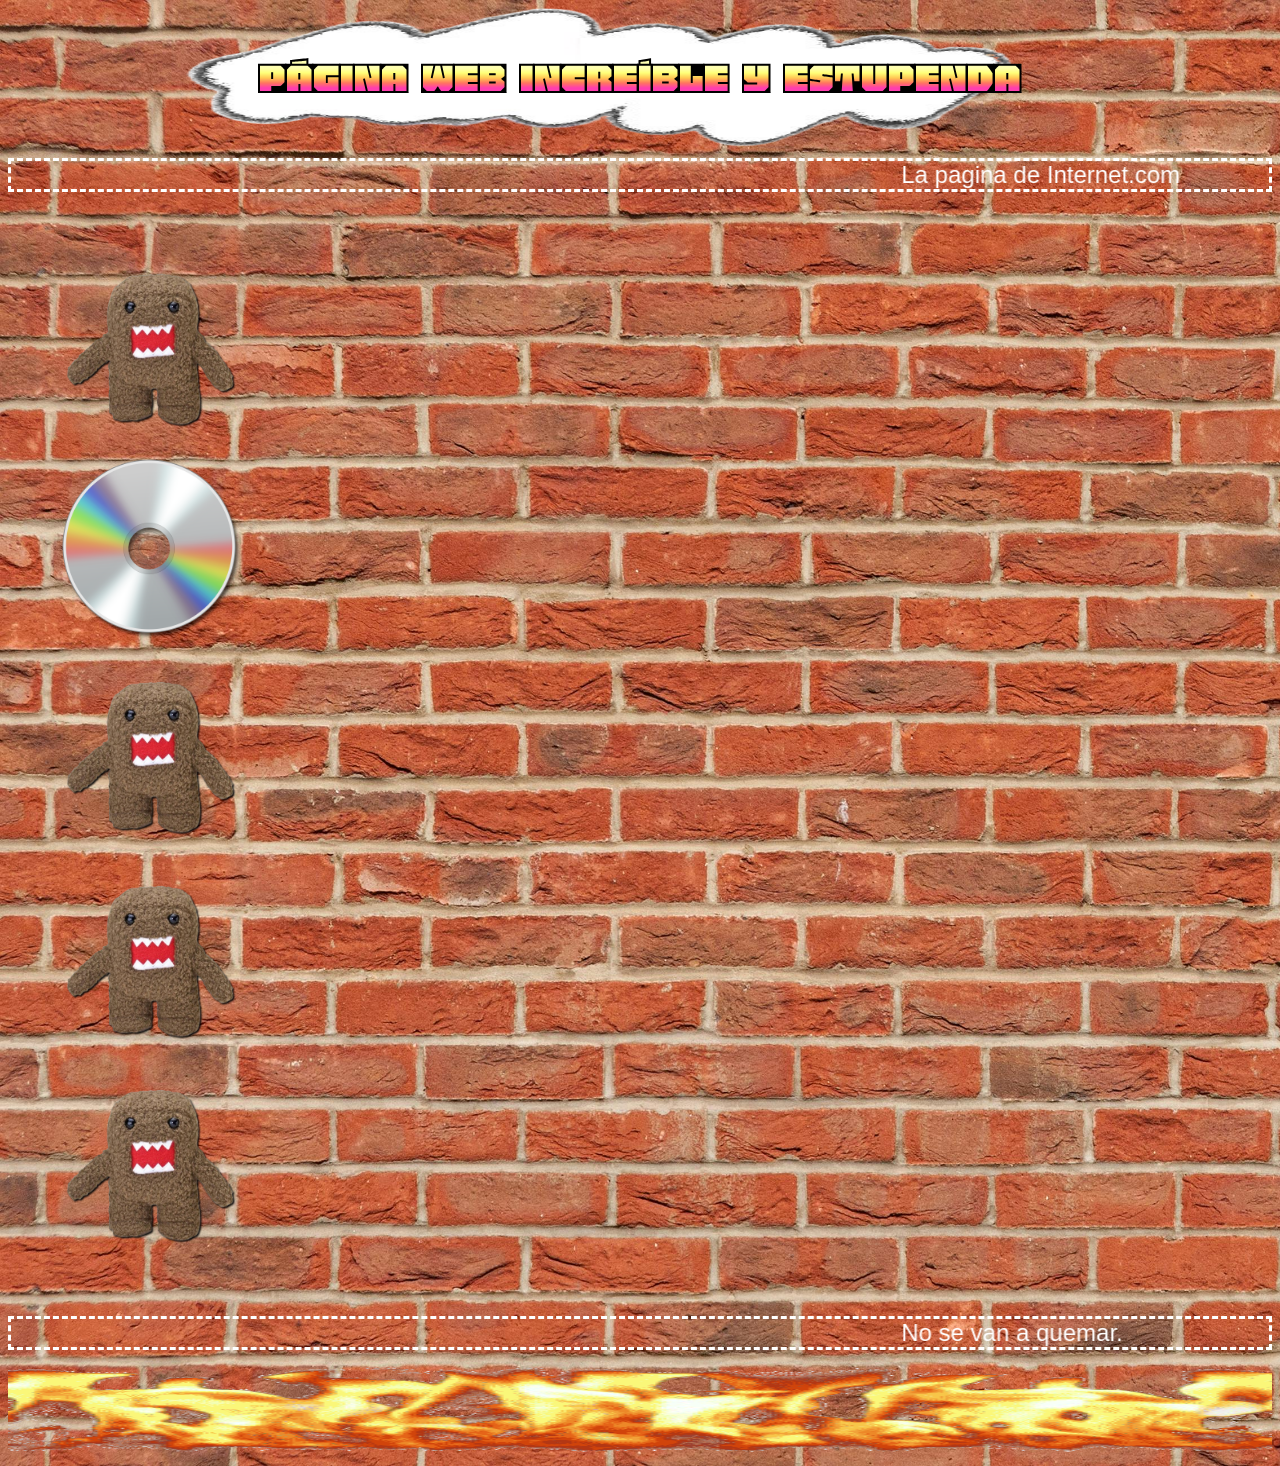
==== index.html @ e42f115f "pagina de novedades" ====
<!DOCTYPE html>
<html lang="en">
<head>
    <meta charset="UTF-8">
    <meta http-equiv="X-UA-Compatible" content="IE=edge">
    <meta name="viewport" content="width=device-width, initial-scale=1.0">
    <link href="https://fonts.googleapis.com/css2?family=BBH+Bartle&family=Honk:MORF@15&display=swap" rel="stylesheet">
    <title>Página Web Increíble</title>
    <link rel="icon" type="image/png" href="assets/img/domo-removebg-preview.png">
    <link rel="stylesheet" href="style.css">
</head>
<body class="fondoInicio">
    <header class="headerInicio">
        <h1 class="tituloPagina">PÁGINA WEB INCREÍBLE Y ESTUPENDA</h1>
    </header>
    <marquee class="marqueeInicio" behavior="scroll" scrollamount="15" direction="left">
        La pagina de Internet.com 
        &nbsp; &nbsp; &nbsp; &nbsp; &nbsp; &nbsp; &nbsp; &nbsp; &nbsp; &nbsp; &nbsp; &nbsp;
        100000000000 millones de visitas 
        &nbsp; &nbsp; &nbsp; &nbsp; &nbsp;
        semanales
        &nbsp; &nbsp; &nbsp; &nbsp; &nbsp; &nbsp; &nbsp; &nbsp; &nbsp; &nbsp; &nbsp; &nbsp; &nbsp; &nbsp; &nbsp; &nbsp; &nbsp; &nbsp; &nbsp; &nbsp; &nbsp; &nbsp; &nbsp; &nbsp; &nbsp; &nbsp; &nbsp; &nbsp; &nbsp; &nbsp; &nbsp; &nbsp; &nbsp; &nbsp; &nbsp; &nbsp; &nbsp; &nbsp; &nbsp; &nbsp; &nbsp; &nbsp; &nbsp; &nbsp; &nbsp; &nbsp; &nbsp; &nbsp; &nbsp; &nbsp; &nbsp; &nbsp;
        Hola
    </marquee>

    <main>
        <div class="navBar">
            <a href="index.html" target="_self"><img class="navItem" src="assets/img/domo-removebg-preview.png"></a>
            <a href="news.html" target="_self"><img class="navItem" src="assets/img/CD_icon_test.svg.png"></a>
            <img class="navItem" src="assets/img/domo-removebg-preview.png">
            <img class="navItem" src="assets/img/domo-removebg-preview.png">
            <img class="navItem" src="assets/img/domo-removebg-preview.png">
        </div>
        <div class="cuerpo">
        </div>
    </main>

    <marquee class="marqueeInicio" behavior="scroll" scrollamount="15" direction="left">
        No se van a quemar.
    </marquee>
    <footer>
        <img src="assets/img/fire.gif" width="100%" height="100px">
    </footer>
</body>
</html>
---- style.css ----
/*General*/

main{
    margin-top: 50px;
    margin-bottom: 50px;
    display: flex;
    justify-content: space-around;
    align-items: center;
}

.navBar{
    width: 200px;
}

.navItem{
    width: 100%;
}

.cuerpo{
    width: 70%;
    height: 1000px;
}

/*index.html*/

.fondoInicio{
    background-image: url(assets/img/muro.jpg);
    background-size: cover;
}

.headerInicio{
    height: 150px;
    background-image: url(assets/img/graffiti1-removebg-preview.png);
    background-size: 100% 170%;
    background-position: center;
    background-repeat: no-repeat;
}

.tituloPagina{
    font-family: Honk;
    font-size: 50px;
    text-align: center;
    width: 100%;
    margin: auto;
    padding-top: 40px;
}

.marqueeInicio{
    background-image: url(assets/img/Texturelabs_Grunge_264XL.jpg);
    border-style:dashed;
    border-width: 3px;
    font-family: 'BBH Bartle', sans-serif;
    color: rgb(255, 255, 255);
    font-size: x-large;
}

/*news.html*/

@font-face {
    font-family: "billo";
    src: url(assets/fonts/BILLO___.TTF);
}

.fondoNews{
    background-image: url(assets/img/cielo.jpg);
    background-size: cover;
}

.tituloNews{
    font-family: "billo";
    font-size: 90px;
    text-align: center;
    width: 100%;
    margin: auto;
    padding-top: 40px;
}

.noticia{
    display: flex;
    justify-content: space-evenly;
    padding: 10px;
    background-image: linear-gradient(to right, rgba(0, 255, 0, 0), rgba(0, 255, 191, 0.425));
    border-top: dotted white 5px;
    border-bottom: dotted white 5px;
    border-right: dotted white 5px;
    border-radius: 20px;
}

.noticiaContenido{
    width: 80%;
}

.noticiaImg{
    width: 20%;
}

.imgNoticia{
    width: 100%;
}

.footerNews{
    background-image: url(assets/img/ola.gif);
    background-size: contain;
    height: 100px;
}
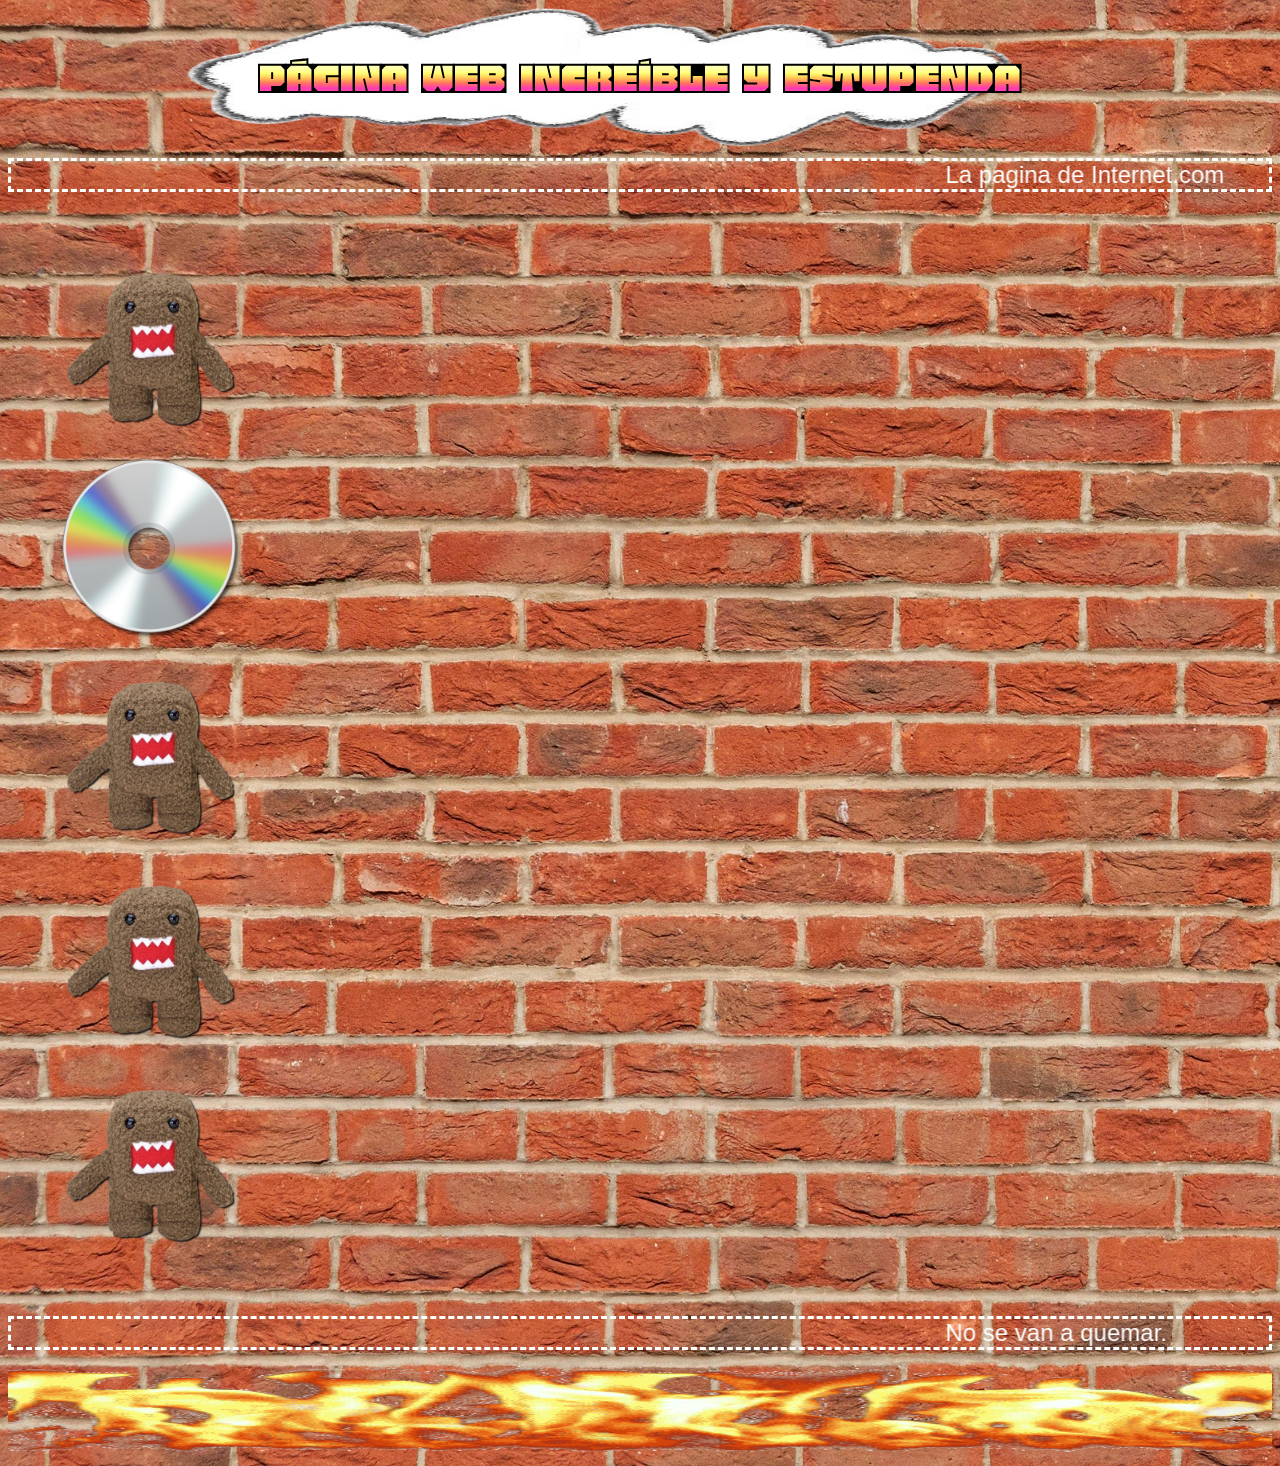
==== commit 3b1931fb: "pagina novedades upd" ====
--- a/index.html
+++ b/index.html
@@ -24,12 +24,12 @@
     </marquee>
 
     <main>
-        <div class="navBar">
-            <a href="index.html" target="_self"><img class="navItem" src="assets/img/domo-removebg-preview.png"></a>
-            <a href="news.html" target="_self"><img class="navItem" src="assets/img/CD_icon_test.svg.png"></a>
-            <img class="navItem" src="assets/img/domo-removebg-preview.png">
-            <img class="navItem" src="assets/img/domo-removebg-preview.png">
-            <img class="navItem" src="assets/img/domo-removebg-preview.png">
+        <div class="navCol">
+            <a href="index.html" target="_self"><img class="navColItem" src="assets/img/domo-removebg-preview.png"></a>
+            <a href="news.html" target="_self"><img class="navColItem" src="assets/img/CD_icon_test.svg.png"></a>
+            <img class="navColItem" src="assets/img/domo-removebg-preview.png">
+            <img class="navColItem" src="assets/img/domo-removebg-preview.png">
+            <img class="navColItem" src="assets/img/domo-removebg-preview.png">
         </div>
         <div class="cuerpo">
         </div>
--- a/style.css
+++ b/style.css
@@ -8,12 +8,23 @@
     align-items: center;
 }
 
-.navBar{
+.navCol{
     width: 200px;
 }
 
-.navItem{
+.navColItem{
     width: 100%;
+}
+
+.navBar{
+    display: flex;
+    justify-content: space-evenly;
+    align-content: center;
+    width: 100%;
+    height: 100px;
+}
+.navBarItem{
+    height: 100%;
 }
 
 .cuerpo{
@@ -78,6 +89,7 @@
 .noticia{
     display: flex;
     justify-content: space-evenly;
+    width: 80%;
     padding: 10px;
     background-image: linear-gradient(to right, rgba(0, 255, 0, 0), rgba(0, 255, 191, 0.425));
     border-top: dotted white 5px;
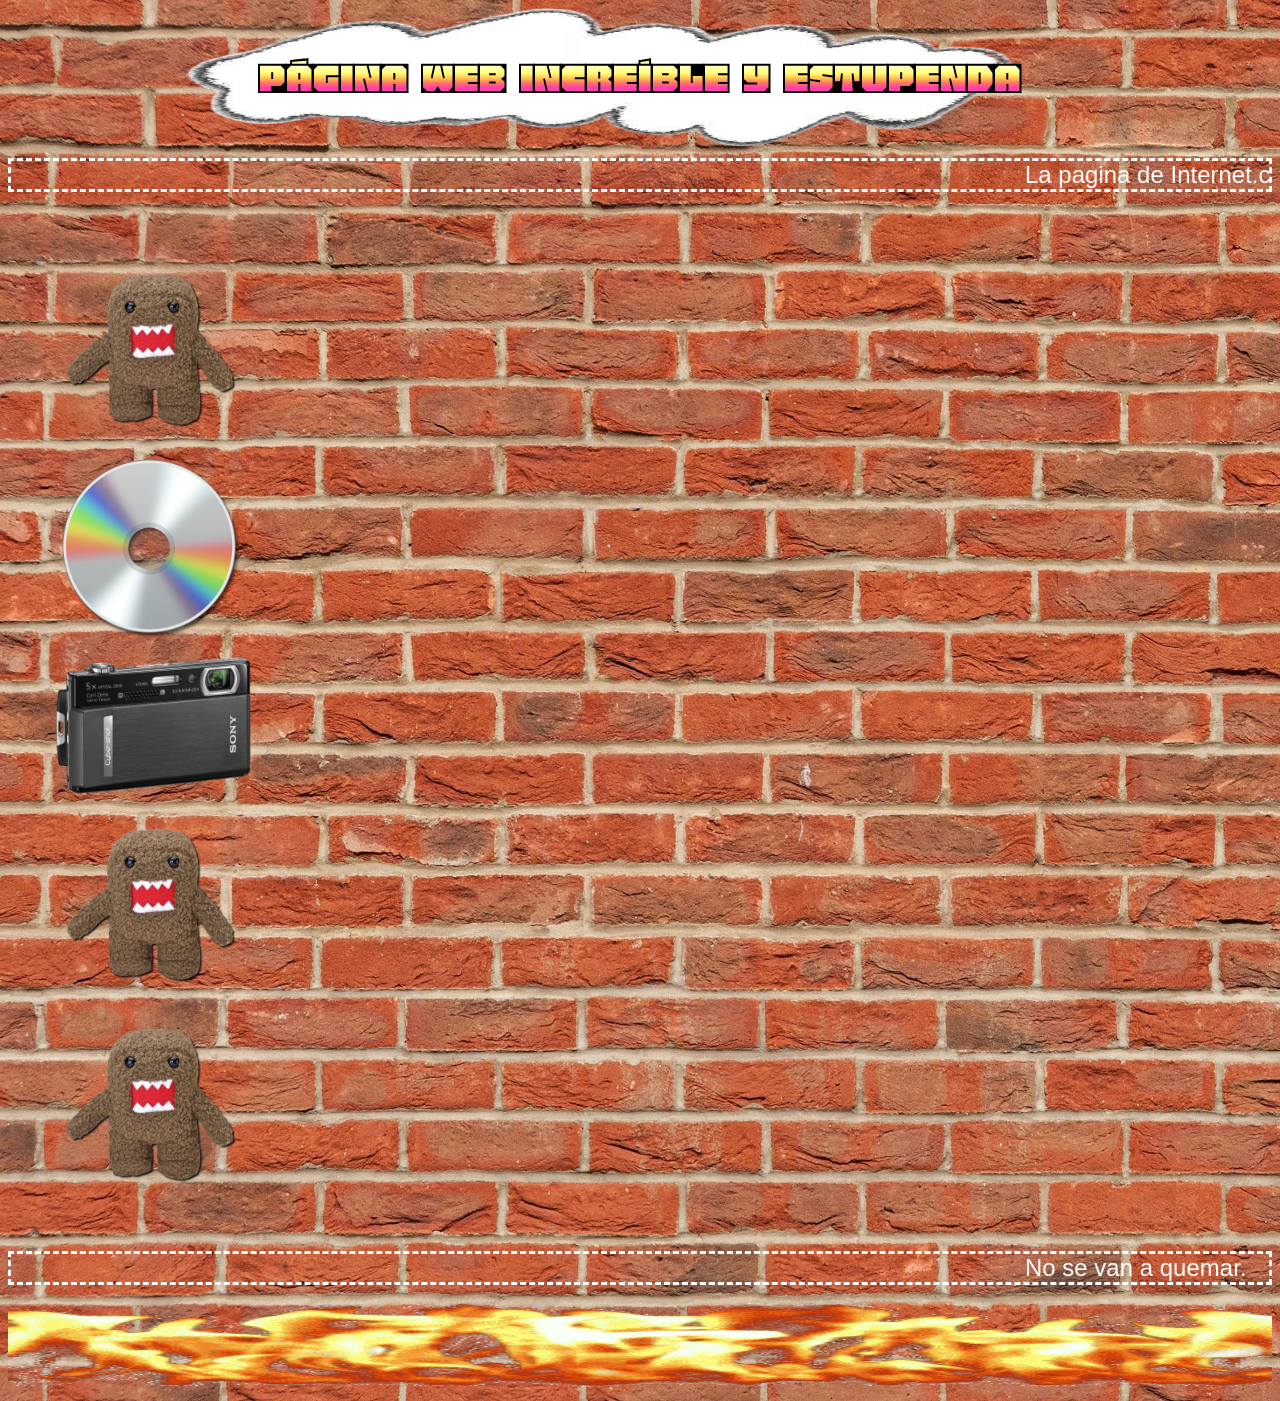
==== commit 9f9ca703: "pagina de galeria" ====
--- a/index.html
+++ b/index.html
@@ -27,7 +27,7 @@
         <div class="navCol">
             <a href="index.html" target="_self"><img class="navColItem" src="assets/img/domo-removebg-preview.png"></a>
             <a href="news.html" target="_self"><img class="navColItem" src="assets/img/CD_icon_test.svg.png"></a>
-            <img class="navColItem" src="assets/img/domo-removebg-preview.png">
+            <a href="gallery.html" target="_self"><img class="navColItem" src="assets/img/dsct500.png"></a>
             <img class="navColItem" src="assets/img/domo-removebg-preview.png">
             <img class="navColItem" src="assets/img/domo-removebg-preview.png">
         </div>
--- a/style.css
+++ b/style.css
@@ -1,45 +1,65 @@
 /*General*/
 
-main{
+main {
     margin-top: 50px;
     margin-bottom: 50px;
     display: flex;
     justify-content: space-around;
-    align-items: center;
+    align-items: flex-start;
 }
 
-.navCol{
+.navCol {
+
+    display: flex;
+    flex-direction: column;
+    justify-content: flex-start;
     width: 200px;
 }
 
-.navColItem{
+.navColItem {
     width: 100%;
 }
 
-.navBar{
+.navBar {
     display: flex;
     justify-content: space-evenly;
     align-content: center;
     width: 100%;
     height: 100px;
 }
-.navBarItem{
+
+.navBarItem {
     height: 100%;
 }
 
-.cuerpo{
+.cuerpo {
     width: 70%;
-    height: 1000px;
+    height: auto;
+}
+
+@font-face {
+    font-family: "billo";
+    src: url(assets/fonts/BILLO___.TTF);
+}
+
+@font-face {
+    font-family: "magazine-letter";
+    src: url(assets/fonts/MagazineLetterByBrntlbrnl-Regular.ttf);
+}
+
+@font-face {
+    font-family: "magazine-letter";
+    src: url(assets/fonts/MagazineLetterByBrntlbrnl-Regular.ttf);
 }
 
 /*index.html*/
 
-.fondoInicio{
+.fondoInicio {
     background-image: url(assets/img/muro.jpg);
     background-size: cover;
 }
 
-.headerInicio{
+.headerInicio {
     height: 150px;
     background-image: url(assets/img/graffiti1-removebg-preview.png);
     background-size: 100% 170%;
@@ -47,7 +67,7 @@
     background-repeat: no-repeat;
 }
 
-.tituloPagina{
+.tituloPagina {
     font-family: Honk;
     font-size: 50px;
     text-align: center;
@@ -56,9 +76,9 @@
     padding-top: 40px;
 }
 
-.marqueeInicio{
+.marqueeInicio {
     background-image: url(assets/img/Texturelabs_Grunge_264XL.jpg);
-    border-style:dashed;
+    border-style: dashed;
     border-width: 3px;
     font-family: 'BBH Bartle', sans-serif;
     color: rgb(255, 255, 255);
@@ -67,17 +87,14 @@
 
 /*news.html*/
 
-@font-face {
-    font-family: "billo";
-    src: url(assets/fonts/BILLO___.TTF);
-}
 
-.fondoNews{
+
+.fondoNews {
     background-image: url(assets/img/cielo.jpg);
     background-size: cover;
 }
 
-.tituloNews{
+.tituloNews {
     font-family: "billo";
     font-size: 90px;
     text-align: center;
@@ -86,7 +103,7 @@
     padding-top: 40px;
 }
 
-.noticia{
+.noticia {
     display: flex;
     justify-content: space-evenly;
     width: 80%;
@@ -98,20 +115,36 @@
     border-radius: 20px;
 }
 
-.noticiaContenido{
+.noticiaContenido {
     width: 80%;
 }
 
-.noticiaImg{
+.noticiaImg {
     width: 20%;
 }
 
-.imgNoticia{
+.imgNoticia {
     width: 100%;
 }
 
-.footerNews{
+.footerNews {
     background-image: url(assets/img/ola.gif);
     background-size: contain;
     height: 100px;
+}
+
+/*gallery.html*/
+
+.fondoGallery{
+    background-image: url(assets/img/grassy.JPG);
+}
+
+.tituloGallery{
+    font-family: "magazine-letter";
+    font-size: 90px;
+    color: rgb(0, 0, 0);
+    text-align: center;
+    width: 100%;
+    margin: auto;
+    padding-top: 40px;
 }
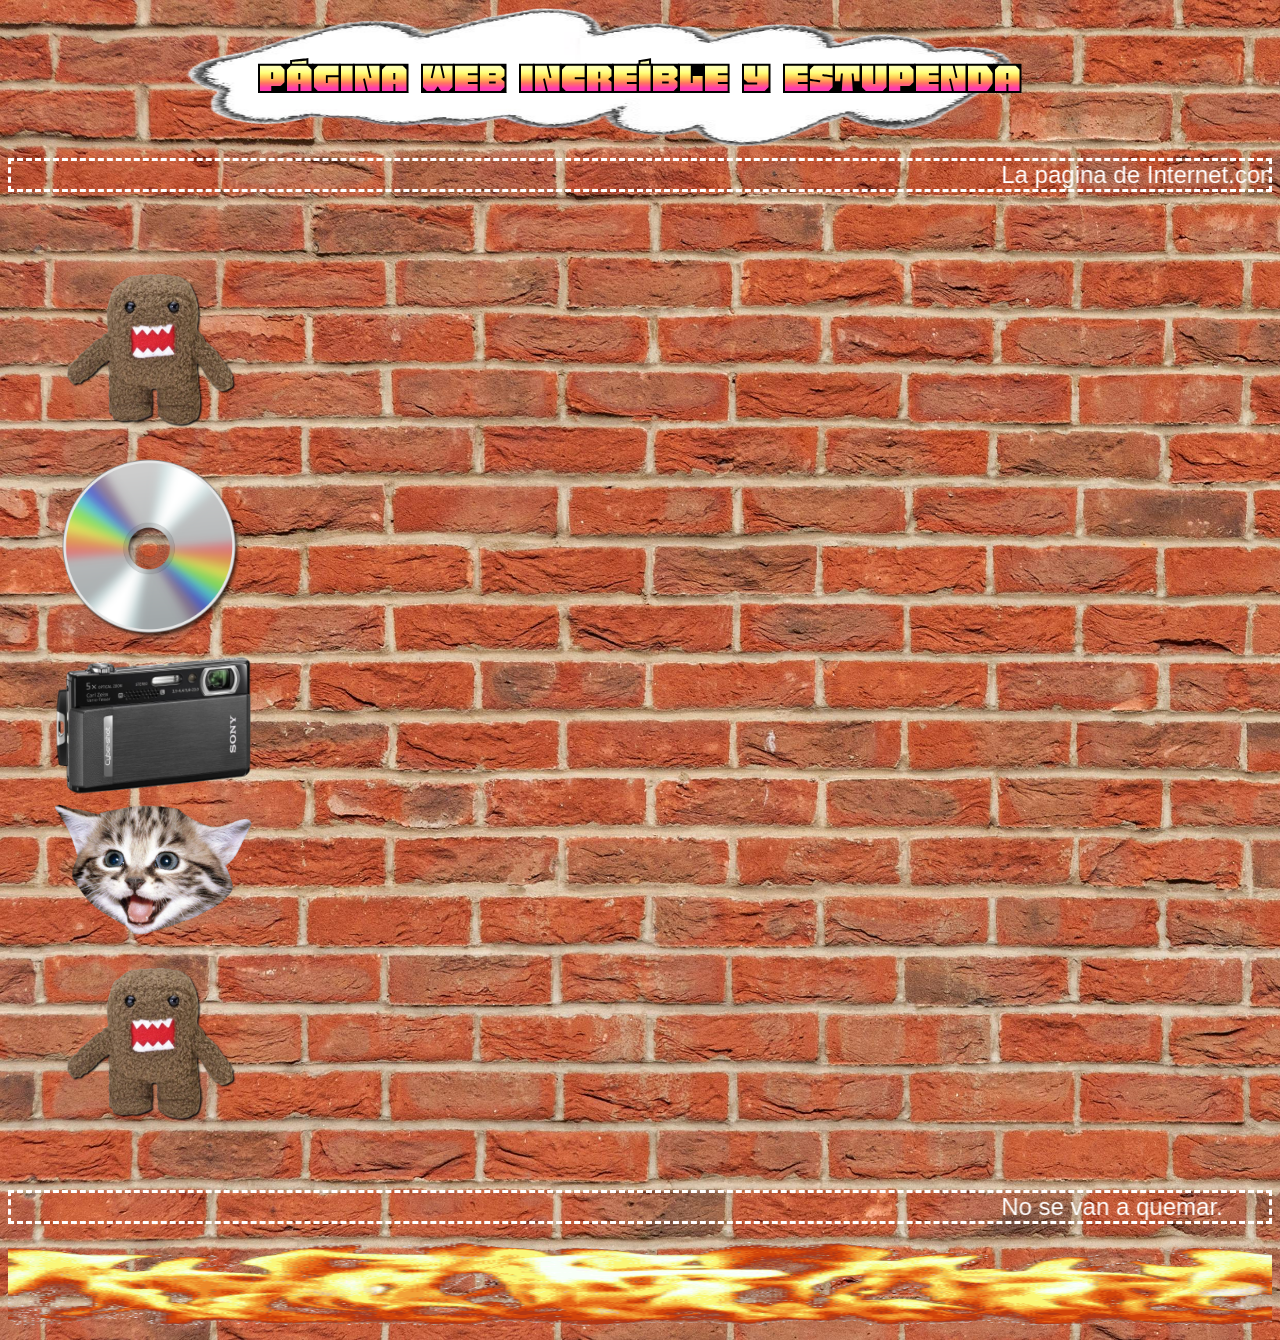
==== commit 210154d9: "pagina de gatos" ====
--- a/index.html
+++ b/index.html
@@ -28,7 +28,7 @@
             <a href="index.html" target="_self"><img class="navColItem" src="assets/img/domo-removebg-preview.png"></a>
             <a href="news.html" target="_self"><img class="navColItem" src="assets/img/CD_icon_test.svg.png"></a>
             <a href="gallery.html" target="_self"><img class="navColItem" src="assets/img/dsct500.png"></a>
-            <img class="navColItem" src="assets/img/domo-removebg-preview.png">
+            <a href="cats.html" target="_self"><img class="navColItem" src="assets/img/woooaaaaa.png"></a>
             <img class="navColItem" src="assets/img/domo-removebg-preview.png">
         </div>
         <div class="cuerpo">
--- a/style.css
+++ b/style.css
@@ -48,8 +48,8 @@
 }
 
 @font-face {
-    font-family: "magazine-letter";
-    src: url(assets/fonts/MagazineLetterByBrntlbrnl-Regular.ttf);
+    font-family: "shaka-pow";
+    src: url(assets/fonts/Shaka\ Pow\ Hollow.ttf);
 }
 
 /*index.html*/
@@ -147,4 +147,103 @@
     width: 100%;
     margin: auto;
     padding-top: 40px;
+}
+
+.tablaGallery{
+    border-style: dashed;
+    border-width: 2px;
+}
+
+.fotos{
+    border-style: inset;
+    border-color: maroon;
+}
+
+.spacerGallery1{
+    width: 50px;
+    height: 20px;
+}
+
+.spacerGallery2{
+    width: 50px;
+    height: 200px;
+}
+
+#playa{
+    background-image: url(assets/img/gallery/playa.JPG);
+    background-size: cover;
+    background-position: 00;
+    width: 400px;
+    height: 200px;
+}
+
+#pillado{
+    background-image: url(assets/img/gallery/pillado.JPG);
+    background-size: cover;
+    background-position:right;
+    width: 250px;
+    height: 200px;
+}
+
+#perroCosta{
+    background-image: url(assets/img/gallery/perroCosta.JPG);
+    background-size: cover;
+    background-position: center;
+    width: 300px;
+    height: 200px;
+}
+
+#tornilloPerlas{
+    background-image: url(assets/img/gallery/tornilloPerlas.JPG);
+    background-size: cover;
+    background-position: 00;
+    height: 200px;
+}
+
+#gato{
+    background-image: url(assets/img/gallery/gato.JPG);
+    background-size: cover;
+    background-position: 00;
+    width: 300px;
+    height: 200px;
+}
+
+
+/*cats.html*/
+
+.fondoCats{
+    background-image: url(assets/img/gato\ ponderoso.jpg);
+    background-size: cover;
+    background-position: center;
+}
+
+.tituloCats{
+    font-family: "shaka-pow";
+    font-size: 90px;
+    color: rgb(0, 0, 0);
+    text-align: center;
+    width: 100%;
+    margin: auto;
+    padding-top: 40px;
+}
+
+.marqueeCats {
+    background-image: url(assets/img/rainbow-yeye.gif);
+    border-style: dashed;
+    border-width: 3px;
+    font-family: 'BBH Bartle', sans-serif;
+    color: rgb(255, 255, 255);
+    font-size: x-large;
+}
+
+.tablaCats{
+    width: 100%;
+}
+
+.celdaCats{
+    width: 20%;
+}
+
+.imgGato {
+    width: 100%;
 }
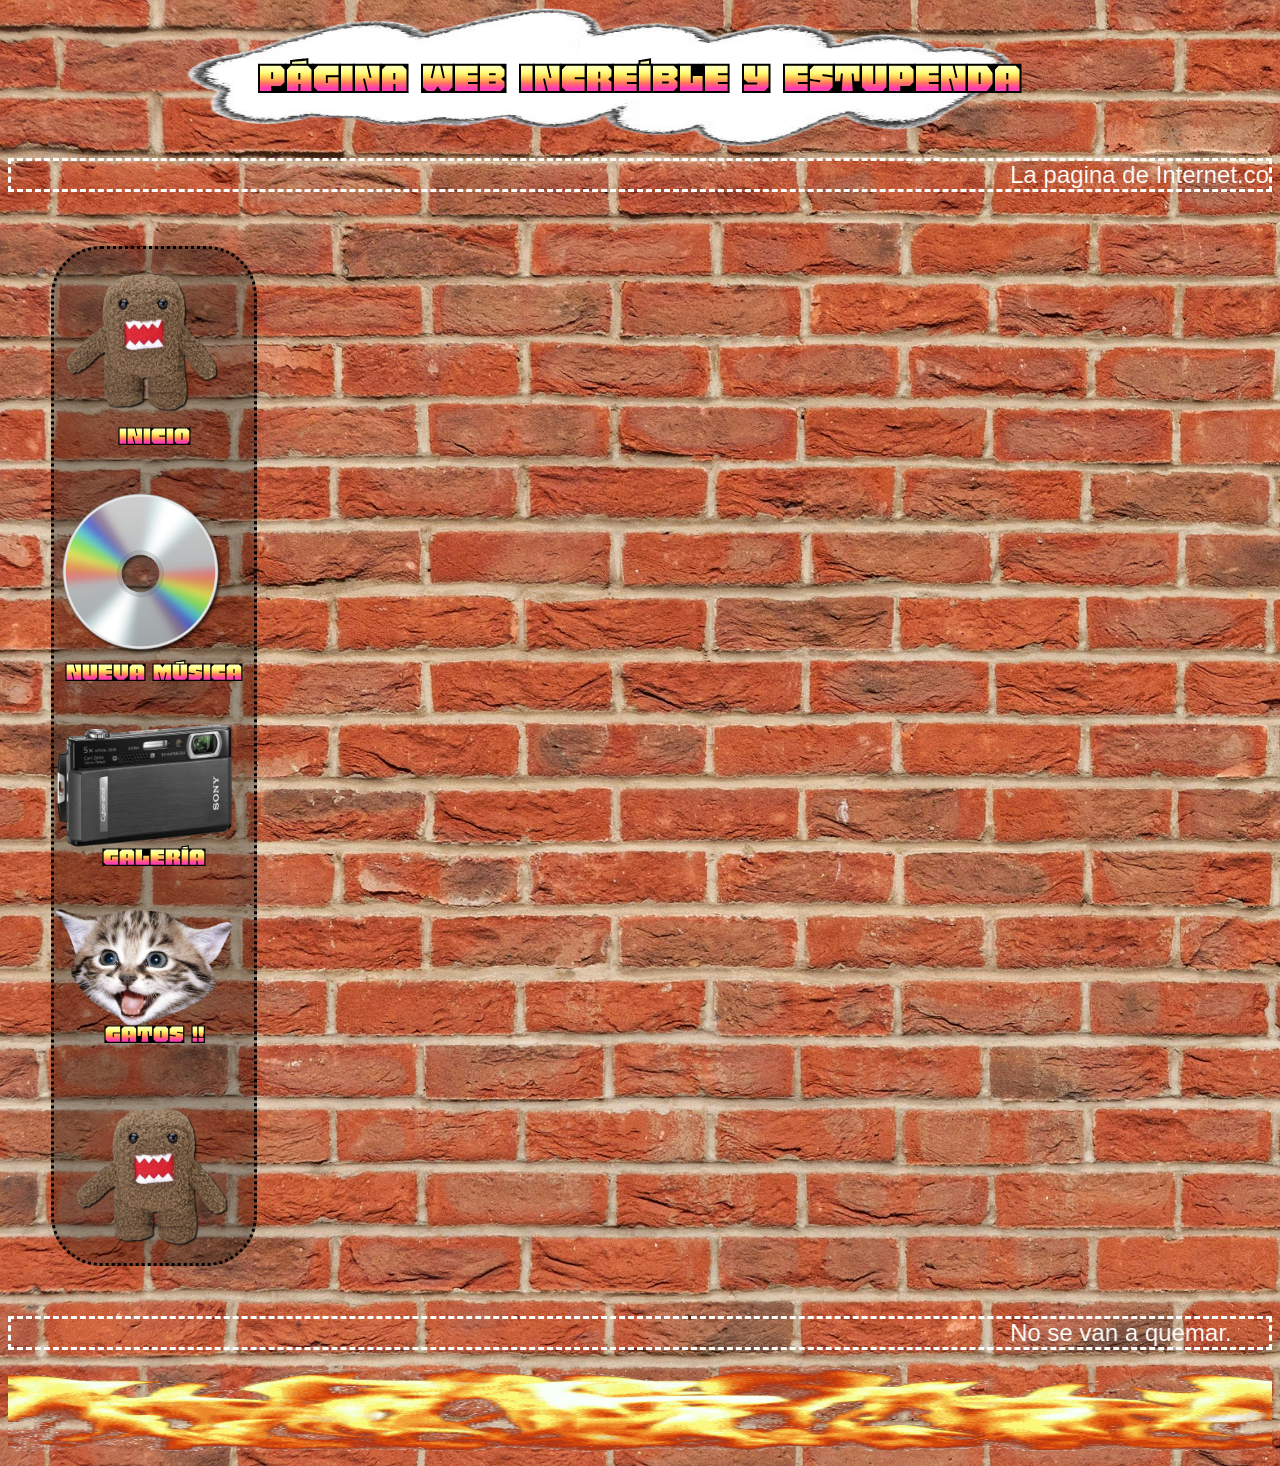
==== commit 8de94fb8: "pagina de noticias finish" ====
--- a/index.html
+++ b/index.html
@@ -26,9 +26,13 @@
     <main>
         <div class="navCol">
             <a href="index.html" target="_self"><img class="navColItem" src="assets/img/domo-removebg-preview.png"></a>
+            <p class="navColItemTag">INICIO</p>
             <a href="news.html" target="_self"><img class="navColItem" src="assets/img/CD_icon_test.svg.png"></a>
+            <p class="navColItemTag">NUEVA MÚSICA</p>
             <a href="gallery.html" target="_self"><img class="navColItem" src="assets/img/dsct500.png"></a>
+            <p class="navColItemTag">GALERÍA</p>
             <a href="cats.html" target="_self"><img class="navColItem" src="assets/img/woooaaaaa.png"></a>
+            <p class="navColItemTag">GATOS !!</p>
             <img class="navColItem" src="assets/img/domo-removebg-preview.png">
         </div>
         <div class="cuerpo">
--- a/style.css
+++ b/style.css
@@ -9,14 +9,21 @@
 }
 
 .navCol {
-
     display: flex;
     flex-direction: column;
     justify-content: flex-start;
+    align-items: center;
     width: 200px;
+    background-color: #00000050;
+    border-radius: 50px;
+    border-style: dotted;
 }
 
 .navColItem {
+    width: 90%;
+}
+
+.navColItem:hover{
     width: 100%;
 }
 
@@ -25,10 +32,14 @@
     justify-content: space-evenly;
     align-content: center;
     width: 100%;
-    height: 100px;
+    height: 120px;
 }
 
 .navBarItem {
+    height: 90%;
+}
+
+.navBarItem:hover {
     height: 100%;
 }
 
@@ -37,6 +48,8 @@
     height: auto;
 }
 
+/*Fonts*/
+
 @font-face {
     font-family: "billo";
     src: url(assets/fonts/BILLO___.TTF);
@@ -48,8 +61,13 @@
 }
 
 @font-face {
-    font-family: "shaka-pow";
-    src: url(assets/fonts/Shaka\ Pow\ Hollow.ttf);
+    font-family: "neon-rave";
+    src: url(assets/fonts/Neon\ Rave\ Italic.ttf);
+}
+
+@font-face {
+    font-family: "iceland";
+    src: url(assets/fonts/Iceland-Regular.ttf);
 }
 
 /*index.html*/
@@ -74,6 +92,7 @@
     width: 100%;
     margin: auto;
     padding-top: 40px;
+    padding-bottom: 40px;
 }
 
 .marqueeInicio {
@@ -85,6 +104,12 @@
     font-size: x-large;
 }
 
+.navColItemTag{
+    font-family: Honk;
+    font-size: 30px;
+    margin-top: -15px;
+}
+
 /*news.html*/
 
 
@@ -101,14 +126,52 @@
     width: 100%;
     margin: auto;
     padding-top: 40px;
+    padding-bottom: 40px;
+}
+
+.newsCol {
+    display: flex;
+    flex-direction: column;
+    justify-content: flex-start;
+    align-items: center;
+    width: 20%;
+    margin-top: 100px;
+    background-color: #00000050;
+    border-radius: 50px;
+    border-style: dotted;
+    position: sticky;
+    top: 30px;
+}
+
+.newsColItem {
+    font-family: "iceland";
+    font-size: 20px;
+    color: white;
+    text-decoration: none;
+    margin-bottom: 5px;
+    margin-top: 5px;
+}
+
+.newsColItem:hover {
+    scale: 1.1;
+}
+
+.subtituloNews{
+    font-family: "billo";
+    font-size: 60px;
+    margin: auto;
+    padding-left: 40px;
+    padding-bottom: 20px;
 }
 
 .noticia {
     display: flex;
     justify-content: space-evenly;
+    align-items: center;
     width: 80%;
     padding: 10px;
-    background-image: linear-gradient(to right, rgba(0, 255, 0, 0), rgba(0, 255, 191, 0.425));
+    margin-bottom: 30px;
+    background-image: linear-gradient(to right, rgba(255, 0, 0, 0), rgba(0, 255, 191, 0.425));
     border-top: dotted white 5px;
     border-bottom: dotted white 5px;
     border-right: dotted white 5px;
@@ -117,14 +180,35 @@
 
 .noticiaContenido {
     width: 80%;
+    font-family: "iceland";
+    font-size: 20px;
+}
+
+h3{
+    font-style: italic;
+    color: rgb(88, 88, 88);
+    margin-top: -20px;
+}
+
+.noticiaCuerpo {
+    margin-left: 5%;
+    width: 80%;
+    text-align: justify;
 }
 
 .noticiaImg {
     width: 20%;
+    margin-right: 5%;
 }
 
 .imgNoticia {
     width: 100%;
+    border-style: solid;
+    border-color: black;
+}
+
+.imgNoticia:hover {
+    scale: 1.1;
 }
 
 .footerNews {
@@ -137,6 +221,8 @@
 
 .fondoGallery{
     background-image: url(assets/img/grassy.JPG);
+    background-size: cover;
+    background-repeat: no-repeat;
 }
 
 .tituloGallery{
@@ -147,16 +233,12 @@
     width: 100%;
     margin: auto;
     padding-top: 40px;
-}
-
-.tablaGallery{
-    border-style: dashed;
-    border-width: 2px;
+    padding-bottom: 40px;
 }
 
 .fotos{
     border-style: inset;
-    border-color: maroon;
+    border-color: rgb(31, 9, 9);
 }
 
 .spacerGallery1{
@@ -208,6 +290,43 @@
     height: 200px;
 }
 
+#blurry{
+    background-image: url(assets/img/gallery/blurry.JPG);
+    background-size: cover;
+}
+
+#otisEsfinge{
+    background-image: url(assets/img/gallery/otisEsfinge.JPG);
+    background-size: cover;
+    background-position: center;
+    background-repeat: no-repeat;
+    height: 300px;
+}
+
+#montMatre{
+    background-image: url(assets/img/gallery/montMatre.JPG);
+    background-size: cover;
+    background-position: center;
+    background-repeat: no-repeat;
+    height: 300px;
+}
+
+#metro{
+    background-image: url(assets/img/gallery/metro.JPG);
+    background-size: cover;
+    background-position: center;
+    background-repeat: no-repeat;
+    height: 300px;
+}
+
+#payasitos{
+    background-image: url(assets/img/gallery/payasitos.JPG);
+    background-size: cover;
+    background-position: center;
+    background-repeat: no-repeat;
+    height: 300px;
+}
+
 
 /*cats.html*/
 
@@ -218,13 +337,32 @@
 }
 
 .tituloCats{
-    font-family: "shaka-pow";
+    font-family: "neon-rave";
     font-size: 90px;
-    color: rgb(0, 0, 0);
+    color: #000000;
+    -webkit-text-stroke: 1px rgb(255, 255, 255);
     text-align: center;
     width: 100%;
     margin: auto;
     padding-top: 40px;
+    padding-bottom: 40px;
+    animation-name: tituloCatsAnimacion;
+    animation-duration: 1.5s;
+    animation-iteration-count: infinite;
+}
+
+@keyframes tituloCatsAnimacion {
+    0% { transform: scale(1); color: royalblue; }
+    10% { color: darkorchid; }
+    20% { color: rgb(21, 199, 30); }
+    30% { color: rgb(50, 204, 201); }
+    40% { color: orange; }
+    50% { transform: scale(1.1); color: yellow; }
+    60% { color: rgb(255, 0, 0); }
+    70% { color: rgb(255, 0, 140); }
+    80% { color: rgb(91, 255, 97); }
+    90% { color: rgb(173, 92, 170); }
+    100% { transform: scale(1); color: royalblue; }
 }
 
 .marqueeCats {
@@ -246,4 +384,28 @@
 
 .imgGato {
     width: 100%;
+}
+
+.upnd{
+    animation-name: upndAnimacion;
+    animation-duration: 2s;
+    animation-iteration-count: infinite;
+}
+
+@keyframes upndAnimacion {
+    0% { transform: translateY(0px); }
+    50% { transform: translateY(-20px); }
+    100% { transform: translateY(0px); }
+}
+
+.lnr{
+    animation-name: lnrAnimacion;
+    animation-duration: 3s;
+    animation-iteration-count: infinite;
+}
+
+@keyframes lnrAnimacion {
+    0% { transform: translateX(0px); }
+    50% { transform: translateX(20px); }
+    100% { transform: translateX(0px); }
 }
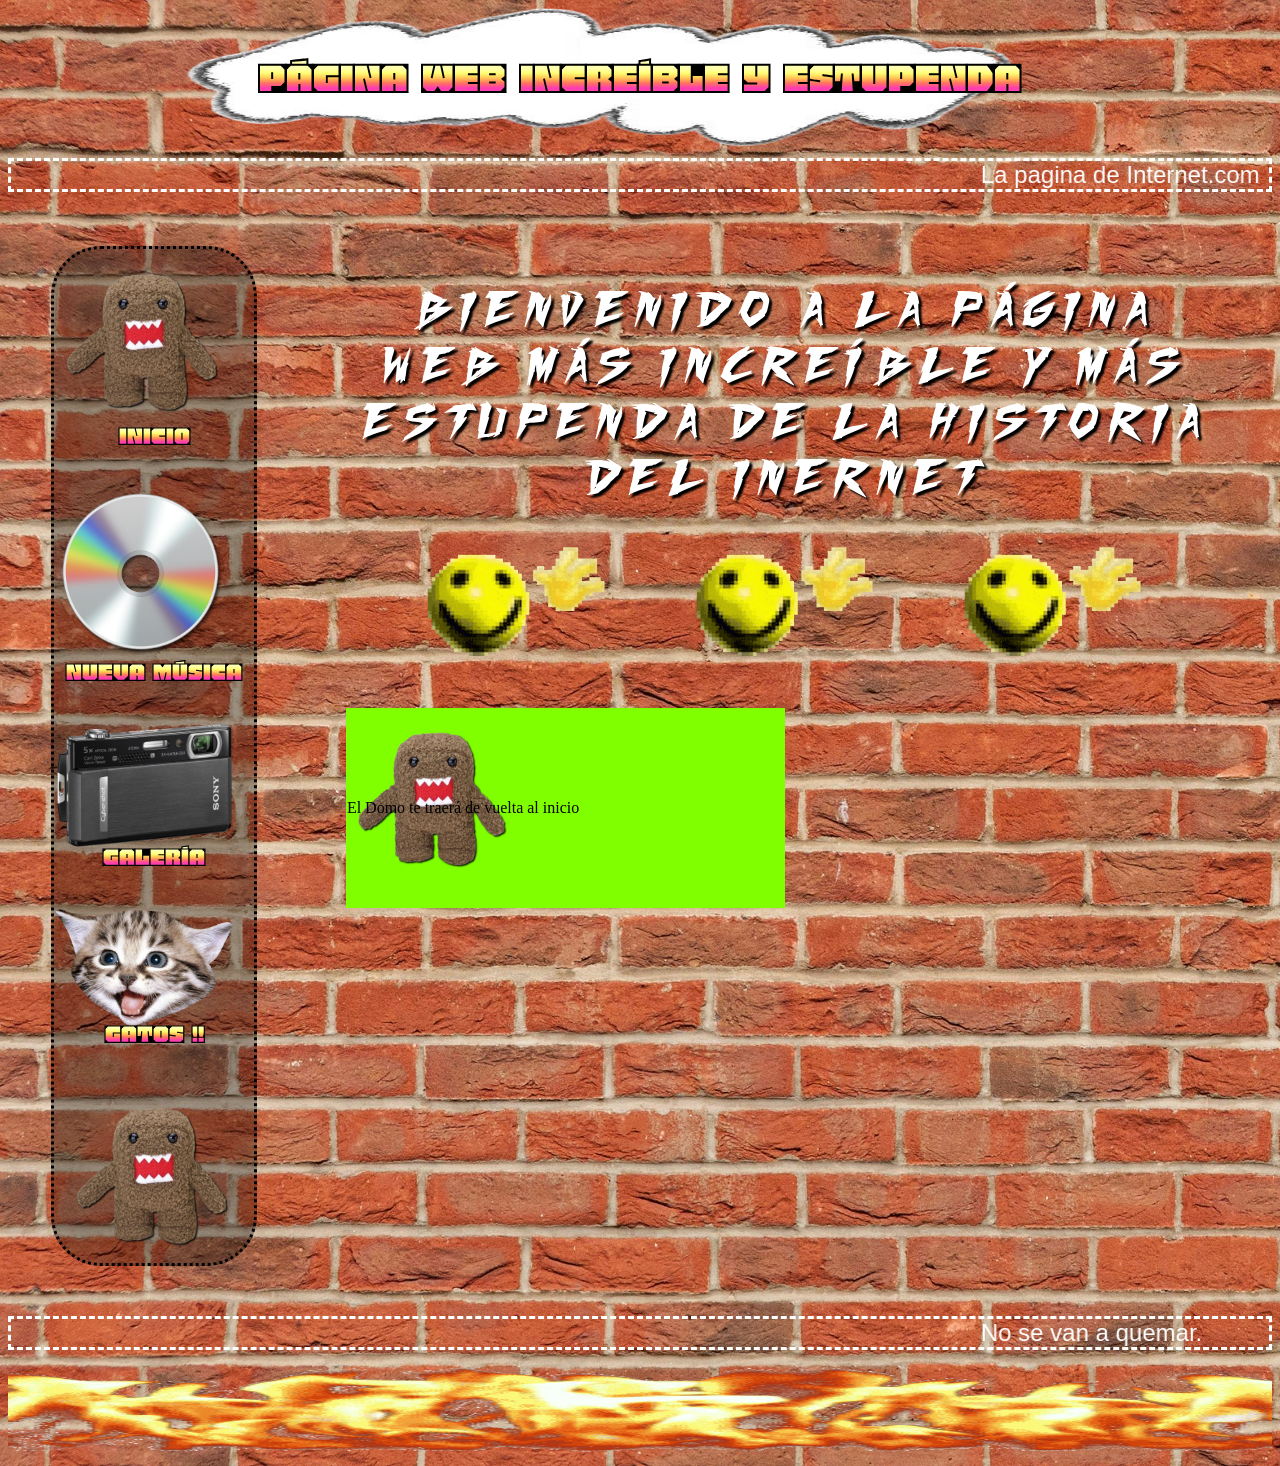
==== commit 13ca2cb7: "pagina de inicio wip" ====
--- a/index.html
+++ b/index.html
@@ -36,6 +36,22 @@
             <img class="navColItem" src="assets/img/domo-removebg-preview.png">
         </div>
         <div class="cuerpo">
+            <h2 class="bienvenidoInicio">BIENVENIDO A LA PÁGINA WEB MÁS INCREÍBLE Y MÁS ESTUPENDA DE LA HISTORIA DEL INERNET</h2>
+            <div class="navBar">
+                <img src="assets/img/hi.gif">
+                <img src="assets/img/hi.gif">
+                <img src="assets/img/hi.gif">
+            </div>
+            <table class="descItemsTable">
+                <tr class="descItemRow">
+                    <td class="descItemCell" id="descInicio">El Domo te traerá de vuelta al inicio</td>
+                    <td></td>
+                </tr>
+                <tr>
+                    <td></td>
+                    <td></td>
+                </tr>
+            </table>
         </div>
     </main>
 
--- a/style.css
+++ b/style.css
@@ -70,6 +70,17 @@
     src: url(assets/fonts/Iceland-Regular.ttf);
 }
 
+@font-face {
+    font-family: "inked-god";
+    src: url(assets/fonts/iNked\ God.ttf);
+}
+
+@font-face {
+    font-family: "fighting-spirit";
+    src: url(assets/fonts/Fighting\ Spirit\ 2\ bold.otf);
+}
+
+
 /*index.html*/
 
 .fondoInicio {
@@ -109,6 +120,45 @@
     font-size: 30px;
     margin-top: -15px;
 }
+
+.bienvenidoInicio{
+    font-family: "fighting-spirit";
+    font-size: 40px;
+    letter-spacing: 10px;
+    color: white;
+    text-shadow: black 3px 3px 2px;
+    text-align: center;
+    animation-name: bienvenidoAnimacion;
+    animation-duration: 5s;
+    animation-iteration-count: infinite;
+}
+
+@keyframes bienvenidoAnimacion {
+    0% { color: white; text-shadow: black 3px 3px 2px; }
+    50% { color: yellow; text-shadow: red 5px 5px 4px; }
+    100% { color: white; text-shadow: black 3px 3px 2px; }
+}
+
+.descItemsTable{
+    width: 100%;
+    margin-top: 50px;
+}
+
+.descItemRow{
+    height: 200px;
+}
+
+.descItemCell{
+    width: 50%;
+}
+
+#descInicio{
+    background-image: url(assets/img/domo-removebg-preview.png);
+    background-color: chartreuse;
+    background-size: 40%;
+    background-repeat: no-repeat;
+}
+
 
 /*news.html*/
 
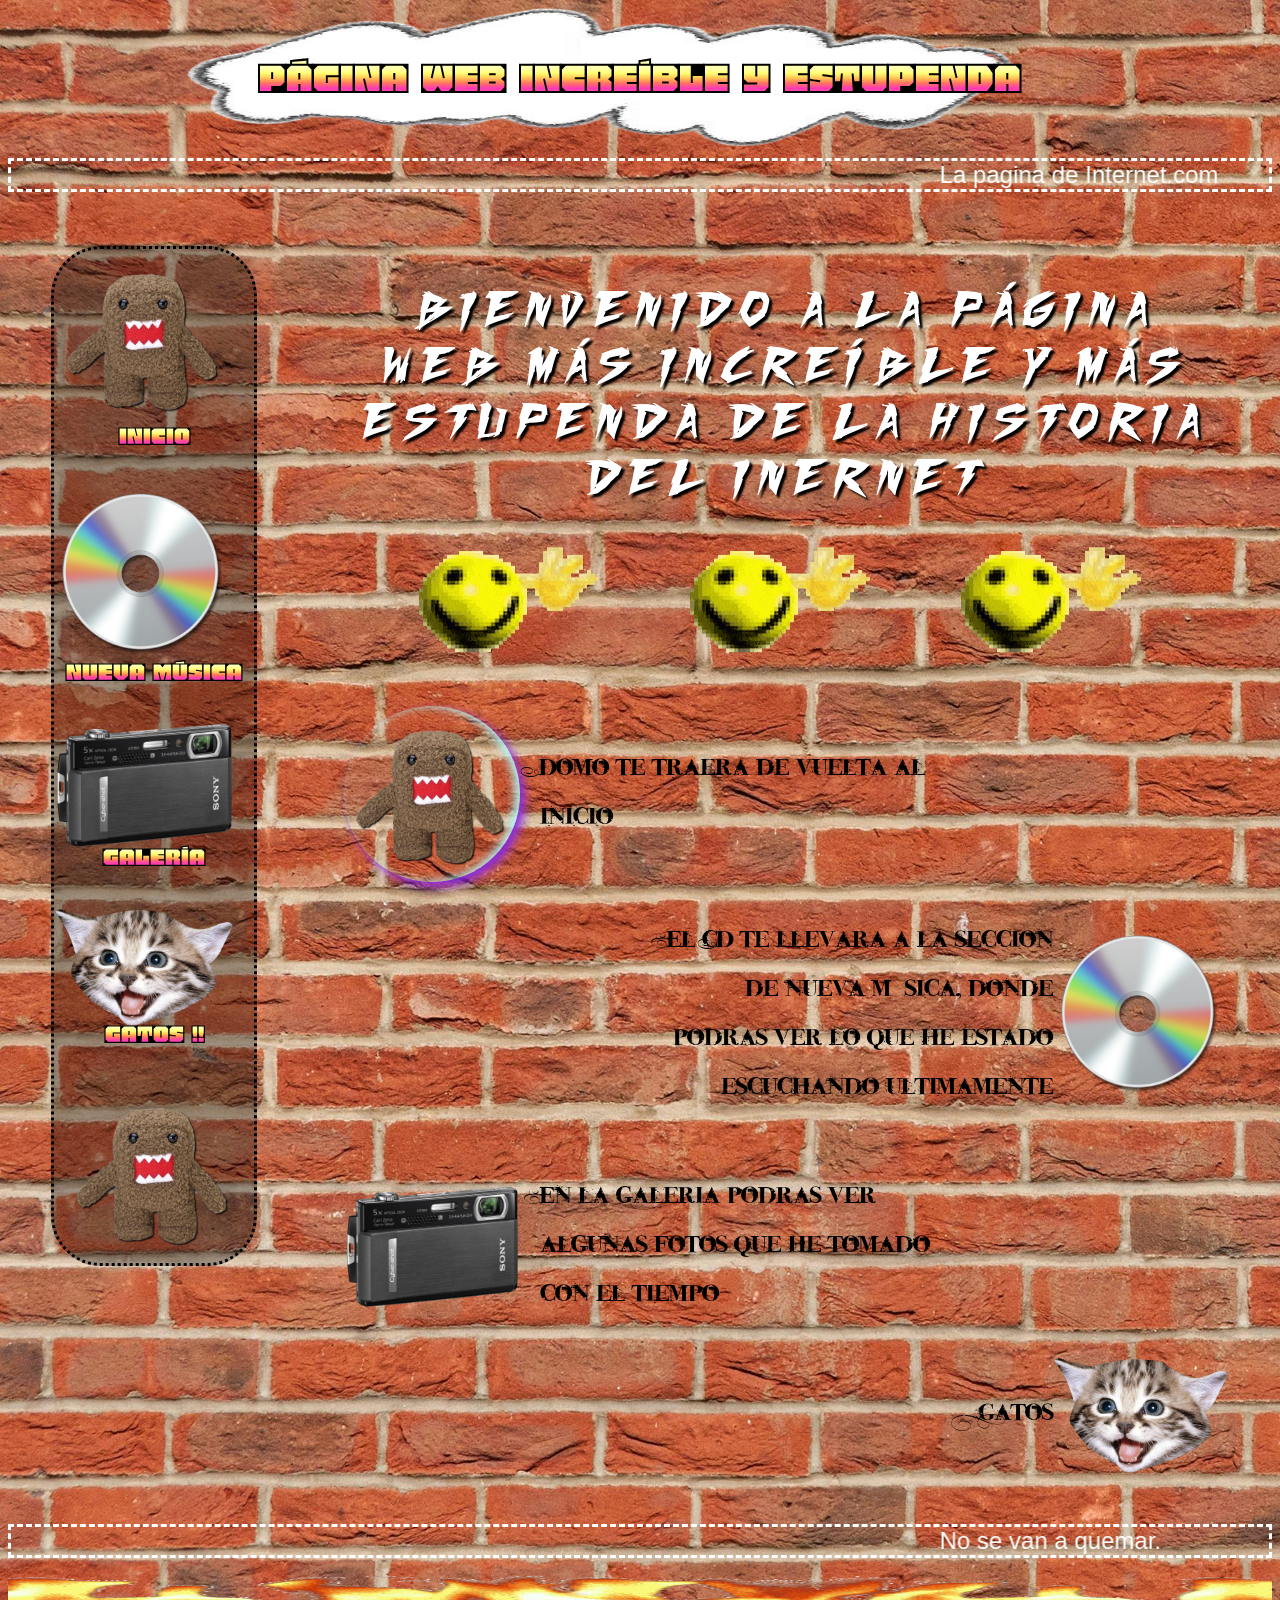
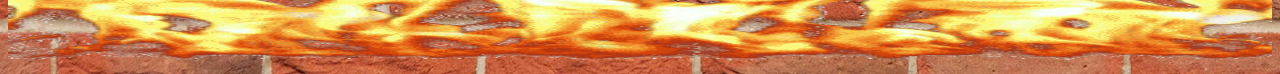
==== commit b8f6d624: "Inicio casi fisnish" ====
--- a/index.html
+++ b/index.html
@@ -42,16 +42,24 @@
                 <img src="assets/img/hi.gif">
                 <img src="assets/img/hi.gif">
             </div>
-            <table class="descItemsTable">
-                <tr class="descItemRow">
-                    <td class="descItemCell" id="descInicio">El Domo te traerá de vuelta al inicio</td>
-                    <td></td>
-                </tr>
-                <tr>
-                    <td></td>
-                    <td></td>
-                </tr>
-            </table>
+            <div class="descItemChart">
+                <div class="descItemCell">
+                    <img src="assets/img/domo-removebg-preview.png" class="descItemImg">
+                    <p class="descItemDesc">Domo te traera de vuelta al inicio</p>
+                </div>
+                <div class="descItemCellR">
+                    <img src="assets/img/CD_icon_test.svg.png" class="descItemImgx">
+                    <p class="descItemDescR">El CD te llevara a la seccion de nueva música, donde podras ver lo que he estado escuchando ultimamente</p>
+                </div>
+                <div class="descItemCell">
+                    <img src="assets/img/dsct500.png" class="descItemImgx">
+                    <p class="descItemDesc">En la galeria podras ver algunas fotos que he tomado con el tiempo</p>
+                </div>
+                <div class="descItemCellR">
+                    <img src="assets/img/woooaaaaa.png" class="descItemImgx">
+                    <p class="descItemDescR">Gatos</p>
+                </div>
+            </div>
         </div>
     </main>
 
--- a/style.css
+++ b/style.css
@@ -23,7 +23,7 @@
     width: 90%;
 }
 
-.navColItem:hover{
+.navColItem:hover {
     width: 100%;
 }
 
@@ -45,6 +45,9 @@
 
 .cuerpo {
     width: 70%;
+    display: flex;
+    flex-direction: column;
+    align-items: center;
     height: auto;
 }
 
@@ -115,13 +118,13 @@
     font-size: x-large;
 }
 
-.navColItemTag{
+.navColItemTag {
     font-family: Honk;
     font-size: 30px;
     margin-top: -15px;
 }
 
-.bienvenidoInicio{
+.bienvenidoInicio {
     font-family: "fighting-spirit";
     font-size: 40px;
     letter-spacing: 10px;
@@ -134,29 +137,64 @@
 }
 
 @keyframes bienvenidoAnimacion {
-    0% { color: white; text-shadow: black 3px 3px 2px; }
-    50% { color: yellow; text-shadow: red 5px 5px 4px; }
-    100% { color: white; text-shadow: black 3px 3px 2px; }
-}
-
-.descItemsTable{
-    width: 100%;
+    0% {
+        color: white;
+        text-shadow: black 3px 3px 2px;
+    }
+
+    50% {
+        color: yellow;
+        text-shadow: red 5px 5px 4px;
+    }
+
+    100% {
+        color: white;
+        text-shadow: black 3px 3px 2px;
+    }
+}
+
+.descItemChart {
     margin-top: 50px;
-}
-
-.descItemRow{
-    height: 200px;
-}
-
-.descItemCell{
-    width: 50%;
-}
-
-#descInicio{
-    background-image: url(assets/img/domo-removebg-preview.png);
-    background-color: chartreuse;
-    background-size: 40%;
-    background-repeat: no-repeat;
+    display: grid;
+    grid-template-columns: repeat(3, 1fr);
+    grid-gap: 10px;
+    grid-auto-rows: minmax(100px, auto);
+}
+
+.descItemCell {
+    display: flex;
+    align-items: center;
+    grid-column: 1 / span 2;
+}
+
+.descItemCellR {
+    display: flex;
+    align-items: center;
+    grid-column: 2 / 4;
+    flex-direction: row-reverse;
+}
+
+.descItemImg {
+    width: 30%;
+    border-radius: 100%;
+    box-shadow: blueviolet 5px 5px 10px, rgb(176, 247, 250) -5px 0px 10px inset;
+}
+
+.descItemImgx {
+    width: 30%;
+}
+
+.descItemDesc {
+    font-family: "inked-god";
+    font-size: 25px;
+    margin-left: 20px;
+}
+
+.descItemDescR {
+    font-family: "inked-god";
+    font-size: 25px;
+    text-align: right;
+    margin-left: 20px;
 }
 
 
@@ -206,7 +244,7 @@
     scale: 1.1;
 }
 
-.subtituloNews{
+.subtituloNews {
     font-family: "billo";
     font-size: 60px;
     margin: auto;
@@ -234,7 +272,7 @@
     font-size: 20px;
 }
 
-h3{
+h3 {
     font-style: italic;
     color: rgb(88, 88, 88);
     margin-top: -20px;
@@ -269,13 +307,13 @@
 
 /*gallery.html*/
 
-.fondoGallery{
+.fondoGallery {
     background-image: url(assets/img/grassy.JPG);
     background-size: cover;
     background-repeat: no-repeat;
 }
 
-.tituloGallery{
+.tituloGallery {
     font-family: "magazine-letter";
     font-size: 90px;
     color: rgb(0, 0, 0);
@@ -286,22 +324,22 @@
     padding-bottom: 40px;
 }
 
-.fotos{
+.fotos {
     border-style: inset;
     border-color: rgb(31, 9, 9);
 }
 
-.spacerGallery1{
+.spacerGallery1 {
     width: 50px;
     height: 20px;
 }
 
-.spacerGallery2{
+.spacerGallery2 {
     width: 50px;
     height: 200px;
 }
 
-#playa{
+#playa {
     background-image: url(assets/img/gallery/playa.JPG);
     background-size: cover;
     background-position: 00;
@@ -309,15 +347,15 @@
     height: 200px;
 }
 
-#pillado{
+#pillado {
     background-image: url(assets/img/gallery/pillado.JPG);
     background-size: cover;
-    background-position:right;
+    background-position: right;
     width: 250px;
     height: 200px;
 }
 
-#perroCosta{
+#perroCosta {
     background-image: url(assets/img/gallery/perroCosta.JPG);
     background-size: cover;
     background-position: center;
@@ -325,14 +363,14 @@
     height: 200px;
 }
 
-#tornilloPerlas{
+#tornilloPerlas {
     background-image: url(assets/img/gallery/tornilloPerlas.JPG);
     background-size: cover;
     background-position: 00;
     height: 200px;
 }
 
-#gato{
+#gato {
     background-image: url(assets/img/gallery/gato.JPG);
     background-size: cover;
     background-position: 00;
@@ -340,12 +378,12 @@
     height: 200px;
 }
 
-#blurry{
+#blurry {
     background-image: url(assets/img/gallery/blurry.JPG);
     background-size: cover;
 }
 
-#otisEsfinge{
+#otisEsfinge {
     background-image: url(assets/img/gallery/otisEsfinge.JPG);
     background-size: cover;
     background-position: center;
@@ -353,7 +391,7 @@
     height: 300px;
 }
 
-#montMatre{
+#montMatre {
     background-image: url(assets/img/gallery/montMatre.JPG);
     background-size: cover;
     background-position: center;
@@ -361,7 +399,7 @@
     height: 300px;
 }
 
-#metro{
+#metro {
     background-image: url(assets/img/gallery/metro.JPG);
     background-size: cover;
     background-position: center;
@@ -369,7 +407,7 @@
     height: 300px;
 }
 
-#payasitos{
+#payasitos {
     background-image: url(assets/img/gallery/payasitos.JPG);
     background-size: cover;
     background-position: center;
@@ -380,13 +418,13 @@
 
 /*cats.html*/
 
-.fondoCats{
+.fondoCats {
     background-image: url(assets/img/gato\ ponderoso.jpg);
     background-size: cover;
     background-position: center;
 }
 
-.tituloCats{
+.tituloCats {
     font-family: "neon-rave";
     font-size: 90px;
     color: #000000;
@@ -402,17 +440,52 @@
 }
 
 @keyframes tituloCatsAnimacion {
-    0% { transform: scale(1); color: royalblue; }
-    10% { color: darkorchid; }
-    20% { color: rgb(21, 199, 30); }
-    30% { color: rgb(50, 204, 201); }
-    40% { color: orange; }
-    50% { transform: scale(1.1); color: yellow; }
-    60% { color: rgb(255, 0, 0); }
-    70% { color: rgb(255, 0, 140); }
-    80% { color: rgb(91, 255, 97); }
-    90% { color: rgb(173, 92, 170); }
-    100% { transform: scale(1); color: royalblue; }
+    0% {
+        transform: scale(1);
+        color: royalblue;
+    }
+
+    10% {
+        color: darkorchid;
+    }
+
+    20% {
+        color: rgb(21, 199, 30);
+    }
+
+    30% {
+        color: rgb(50, 204, 201);
+    }
+
+    40% {
+        color: orange;
+    }
+
+    50% {
+        transform: scale(1.1);
+        color: yellow;
+    }
+
+    60% {
+        color: rgb(255, 0, 0);
+    }
+
+    70% {
+        color: rgb(255, 0, 140);
+    }
+
+    80% {
+        color: rgb(91, 255, 97);
+    }
+
+    90% {
+        color: rgb(173, 92, 170);
+    }
+
+    100% {
+        transform: scale(1);
+        color: royalblue;
+    }
 }
 
 .marqueeCats {
@@ -424,11 +497,11 @@
     font-size: x-large;
 }
 
-.tablaCats{
-    width: 100%;
-}
-
-.celdaCats{
+.tablaCats {
+    width: 100%;
+}
+
+.celdaCats {
     width: 20%;
 }
 
@@ -436,26 +509,42 @@
     width: 100%;
 }
 
-.upnd{
+.upnd {
     animation-name: upndAnimacion;
     animation-duration: 2s;
     animation-iteration-count: infinite;
 }
 
 @keyframes upndAnimacion {
-    0% { transform: translateY(0px); }
-    50% { transform: translateY(-20px); }
-    100% { transform: translateY(0px); }
-}
-
-.lnr{
+    0% {
+        transform: translateY(0px);
+    }
+
+    50% {
+        transform: translateY(-20px);
+    }
+
+    100% {
+        transform: translateY(0px);
+    }
+}
+
+.lnr {
     animation-name: lnrAnimacion;
     animation-duration: 3s;
     animation-iteration-count: infinite;
 }
 
 @keyframes lnrAnimacion {
-    0% { transform: translateX(0px); }
-    50% { transform: translateX(20px); }
-    100% { transform: translateX(0px); }
+    0% {
+        transform: translateX(0px);
+    }
+
+    50% {
+        transform: translateX(20px);
+    }
+
+    100% {
+        transform: translateX(0px);
+    }
 }
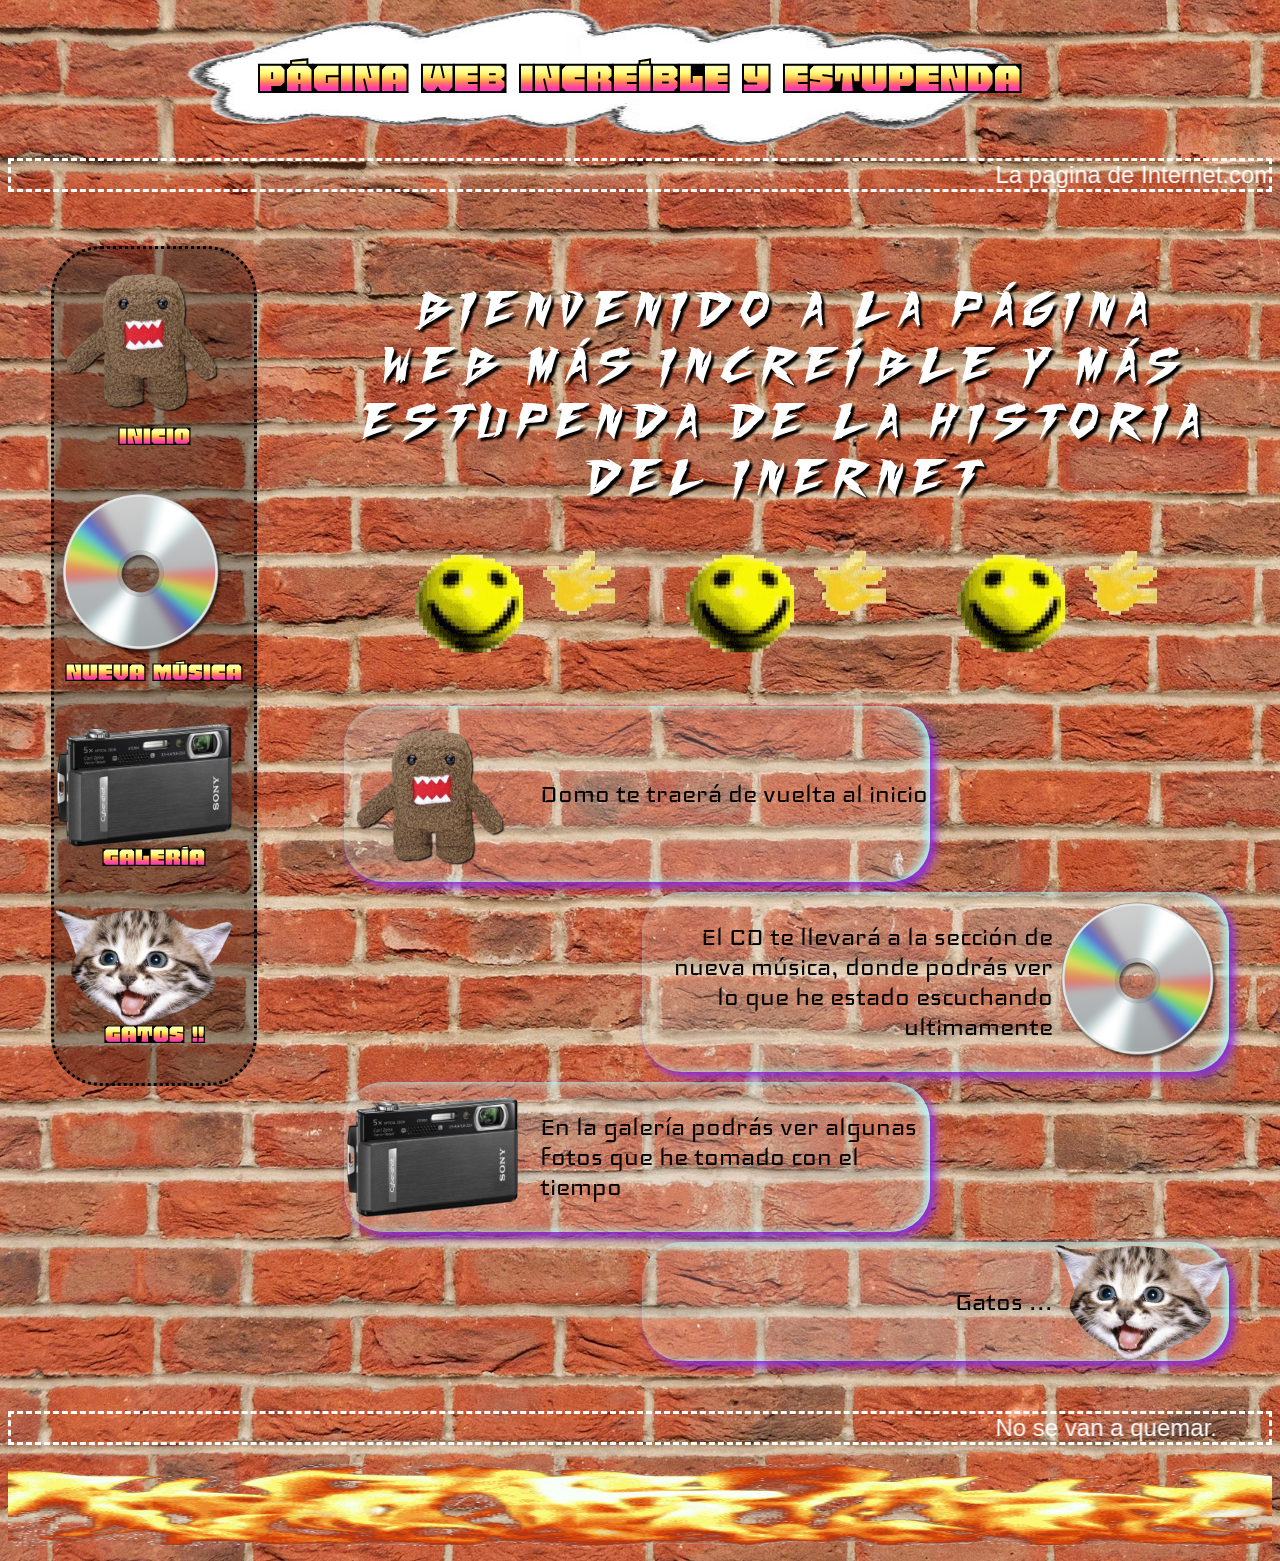
==== commit e0ada6a5: "pagina terminada" ====
--- a/index.html
+++ b/index.html
@@ -33,7 +33,6 @@
             <p class="navColItemTag">GALERÍA</p>
             <a href="cats.html" target="_self"><img class="navColItem" src="assets/img/woooaaaaa.png"></a>
             <p class="navColItemTag">GATOS !!</p>
-            <img class="navColItem" src="assets/img/domo-removebg-preview.png">
         </div>
         <div class="cuerpo">
             <h2 class="bienvenidoInicio">BIENVENIDO A LA PÁGINA WEB MÁS INCREÍBLE Y MÁS ESTUPENDA DE LA HISTORIA DEL INERNET</h2>
@@ -45,19 +44,19 @@
             <div class="descItemChart">
                 <div class="descItemCell">
                     <img src="assets/img/domo-removebg-preview.png" class="descItemImg">
-                    <p class="descItemDesc">Domo te traera de vuelta al inicio</p>
+                    <p class="descItemDesc">Domo te traerá de vuelta al inicio</p>
                 </div>
                 <div class="descItemCellR">
-                    <img src="assets/img/CD_icon_test.svg.png" class="descItemImgx">
-                    <p class="descItemDescR">El CD te llevara a la seccion de nueva música, donde podras ver lo que he estado escuchando ultimamente</p>
+                    <img src="assets/img/CD_icon_test.svg.png" class="descItemImg">
+                    <p class="descItemDescR">El CD te llevará a la sección de nueva música, donde podrás ver lo que he estado escuchando ultimamente</p>
                 </div>
                 <div class="descItemCell">
-                    <img src="assets/img/dsct500.png" class="descItemImgx">
-                    <p class="descItemDesc">En la galeria podras ver algunas fotos que he tomado con el tiempo</p>
+                    <img src="assets/img/dsct500.png" class="descItemImg">
+                    <p class="descItemDesc">En la galería podrás ver algunas fotos que he tomado con el tiempo</p>
                 </div>
                 <div class="descItemCellR">
-                    <img src="assets/img/woooaaaaa.png" class="descItemImgx">
-                    <p class="descItemDescR">Gatos</p>
+                    <img src="assets/img/woooaaaaa.png" class="descItemImg">
+                    <p class="descItemDescR">Gatos ...</p>
                 </div>
             </div>
         </div>
--- a/style.css
+++ b/style.css
@@ -71,11 +71,6 @@
 @font-face {
     font-family: "iceland";
     src: url(assets/fonts/Iceland-Regular.ttf);
-}
-
-@font-face {
-    font-family: "inked-god";
-    src: url(assets/fonts/iNked\ God.ttf);
 }
 
 @font-face {
@@ -162,22 +157,26 @@
 }
 
 .descItemCell {
+    background-color: rgba(240, 248, 255, 0.192);
+    border-radius: 40px;
     display: flex;
     align-items: center;
     grid-column: 1 / span 2;
+    box-shadow: blueviolet 5px 5px 10px, rgb(176, 247, 250) -5px 0px 10px inset;
 }
 
 .descItemCellR {
+    background-color: rgba(240, 248, 255, 0.192);
+    border-radius: 40px;
     display: flex;
     align-items: center;
     grid-column: 2 / 4;
     flex-direction: row-reverse;
+    box-shadow: blueviolet 5px 5px 10px, rgb(176, 247, 250) -5px 0px 10px inset;
 }
 
 .descItemImg {
     width: 30%;
-    border-radius: 100%;
-    box-shadow: blueviolet 5px 5px 10px, rgb(176, 247, 250) -5px 0px 10px inset;
 }
 
 .descItemImgx {
@@ -185,14 +184,14 @@
 }
 
 .descItemDesc {
-    font-family: "inked-god";
-    font-size: 25px;
+    font-family: "iceland";
+    font-size: 30px;
     margin-left: 20px;
 }
 
 .descItemDescR {
-    font-family: "inked-god";
-    font-size: 25px;
+    font-family: "iceland";
+    font-size: 30px;
     text-align: right;
     margin-left: 20px;
 }
